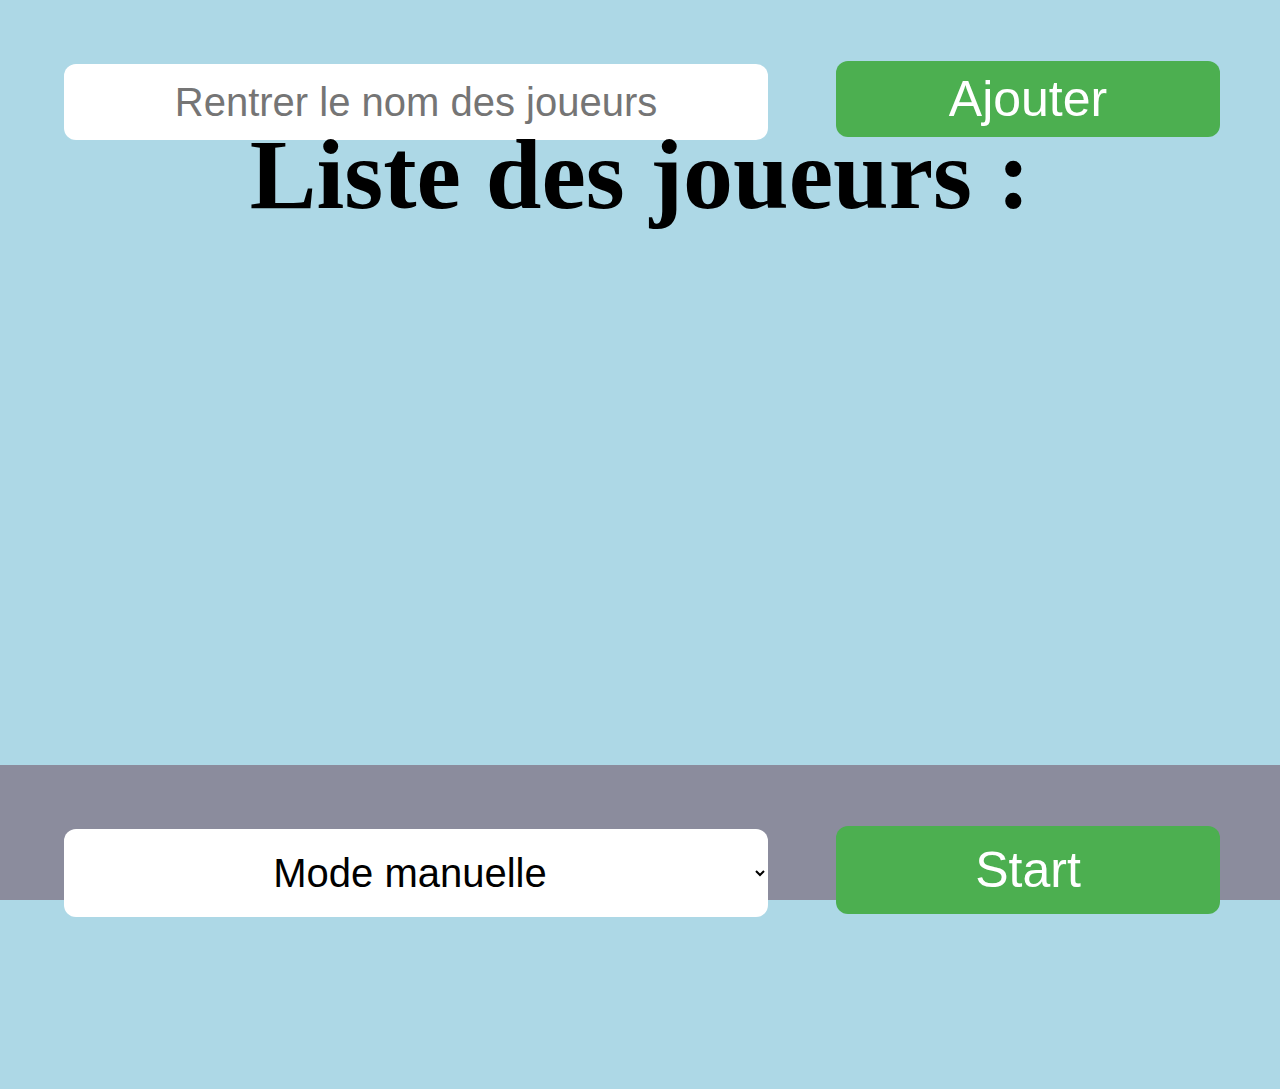
==== index.html @ 102ee901 "1" ====
<!DOCTYPE html>
<html>
<head>
	<title>Twister</title>

	<script src="index.js"></script>
	<link rel="stylesheet" href="style.css">

</head>
<body>



	<!--
	entrer le nom des joueurs
	-->
	<div class="menu" id="information">

			<input type="text" id="nomJoueur" placeholder="Rentrer le nom des joueurs" name="fname">
			<button id="ajouter" onclick="ajoutjoueur()" >Ajouter</button>

	</div>
	<!--
	afficher la liste des joueur
	-->
	<div class="menu">
		<h1 style="padding-bottom: 3%;">Liste des joueurs : </h1>
		<ul id="listeDesJoueur">
			

		</ul>
	</div>
	<!--
	afficher la parti selectionner
	-->
	<div class="menu" id="parti" style="visibility: hidden;">
		<h1>Parti : </h1>
		<h1 id="afficherParti"></h1>
	</div>
	<!--
	afficher la couleur
	-->
	<div class="menu" id="couleur" style="visibility: hidden;">
		<h1>Couleur : </h1>
	</div>

	<div class="menu" id="menu">
		<select id="listetemps" onchange="choixTemps(this.value)">
			<option value="manuelle">Mode manuelle</option>
			<option value="5">5 seconde</option>
			<option value="10">10 seconde</option>
			<option value="15">15 seconde</option>
			<option value="20">20 seconde</option>
			<option value="30">30 seconde</option>
			<option value="45">45 seconde</option>
			<option value="60">1 minute</option>
			<option value="custom" id="custom">Autre temps</option>
		</select>
		<button id="start" onclick="startgame()">Start</button>
	</div>


</body>
</html>
---- style.css ----
*{
	margin: 0px 0px 0px 0px;
}
html{
	height: 100%;
}
body {
	background-color: lightblue;
	height: 100%;
}

.menu{
	height: 28%;
}

#information {
	height: 13%
}

#nomJoueur {
	border: none;
	text-align: center;
	width: 55%;
	height: 65%;
	border-radius: 12px;
	padding: 0% 0%;
	font-size: 40px;
	display: inline-block;
	text-decoration: none;
	margin: 5% 5% 5% 5%;
}

button {
	background-color: #4CAF50; /* Green */
	border: none;
	color: white;
	padding: 0% 0%;
	width: 30%;
	height: 65%;
	text-align: center;
	text-decoration: none;
	display: inline-block;
	font-size: 50px;
	border-radius: 12px;
}
.nomDeJoueur {
	font-size: 90px;
	height: 20%;
	border-top-style: solid;
	border-bottom-style: hidden; 
	padding: 3% 0% 3% 0%;
}
#listeDesJoueur{
	list-style-type: none;
	padding: 0px;
}
#menu {
	height: 15%;
	position: sticky;
	bottom: 0px;
	background-color: #8B8C9D;
}
select {
	background-color: white; /* grey */
	border: none;
	text-align: center;
	width: 55%;
	height: 65%;
	border-radius: 12px;
	padding: 0% 0%;
	font-size: 40px;
	display: inline-block;
	text-decoration: none;

	margin: 5% 5% 5% 5%;
}
h1 {
	font-size: 100px;
	text-align: center;
}
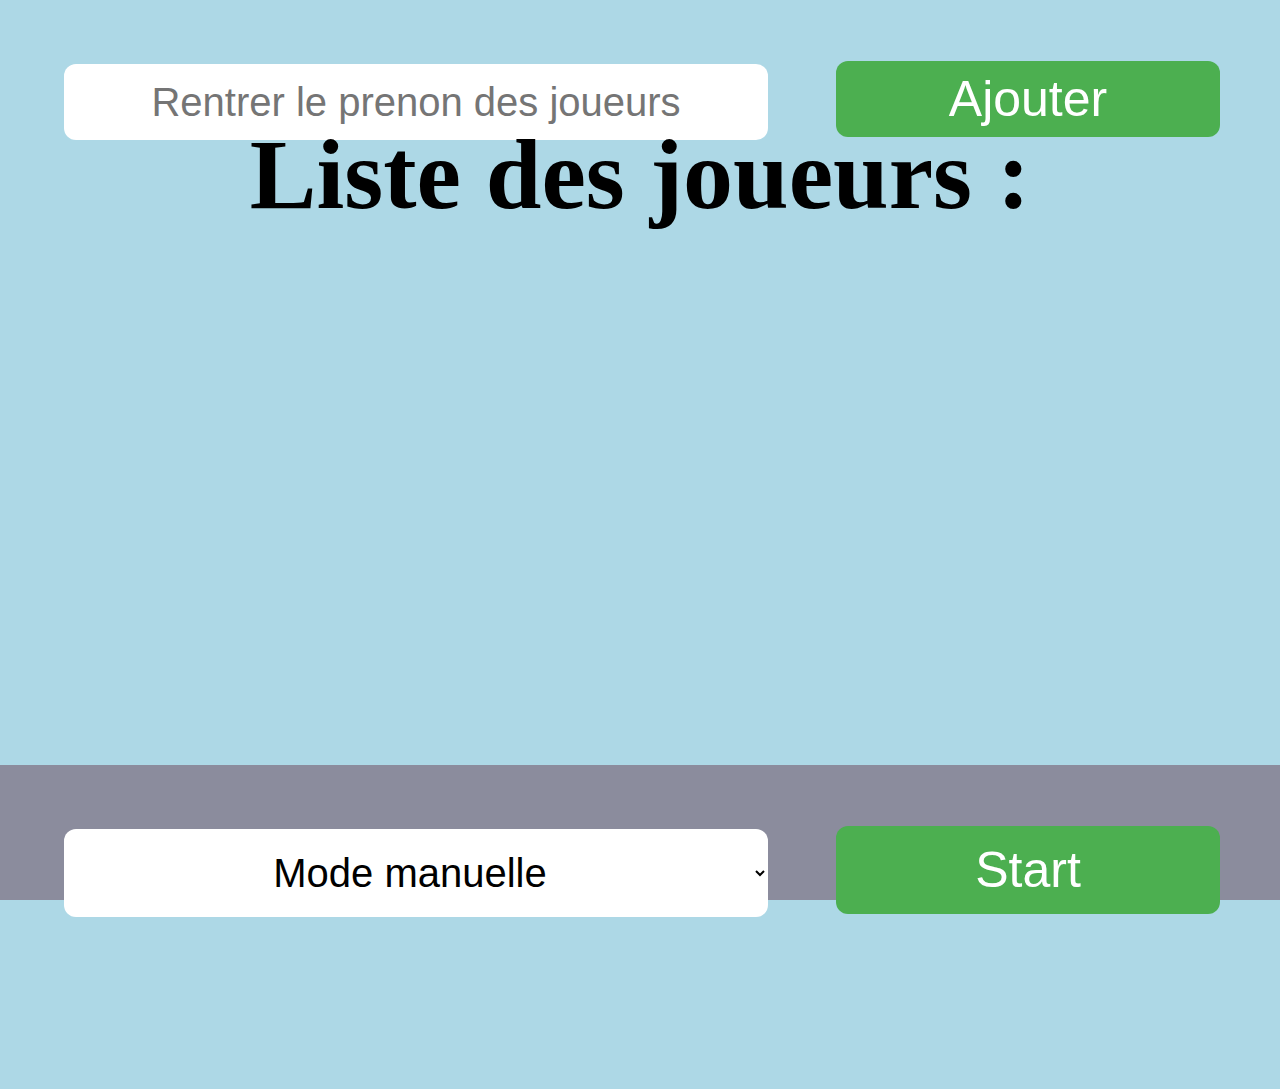
==== commit bab3bda9: "1" ====
--- a/index.html
+++ b/index.html
@@ -16,7 +16,7 @@
 	-->
 	<div class="menu" id="information">
 
-			<input type="text" id="nomJoueur" placeholder="Rentrer le nom des joueurs" name="fname">
+			<input type="text" id="nomJoueur" placeholder="Rentrer le prenon des joueurs" name="fname">
 			<button id="ajouter" onclick="ajoutjoueur()" >Ajouter</button>
 
 	</div>
@@ -24,7 +24,7 @@
 	afficher la liste des joueur
 	-->
 	<div class="menu">
-		<h1 style="padding-bottom: 3%;">Liste des joueurs : </h1>
+		<h1 style="padding-bottom: 3%;" id="joueurs">Liste des joueurs : </h1>
 		<ul id="listeDesJoueur">
 			
 
@@ -46,7 +46,7 @@
 
 	<div class="menu" id="menu">
 		<select id="listetemps" onchange="choixTemps(this.value)">
-			<option value="manuelle">Mode manuelle</option>
+			<option value="0">Mode manuelle</option>
 			<option value="5">5 seconde</option>
 			<option value="10">10 seconde</option>
 			<option value="15">15 seconde</option>
@@ -56,7 +56,7 @@
 			<option value="60">1 minute</option>
 			<option value="custom" id="custom">Autre temps</option>
 		</select>
-		<button id="start" onclick="startgame()">Start</button>
+		<button id="start" value="start" onclick="startgame()">Start</button>
 	</div>
 
 
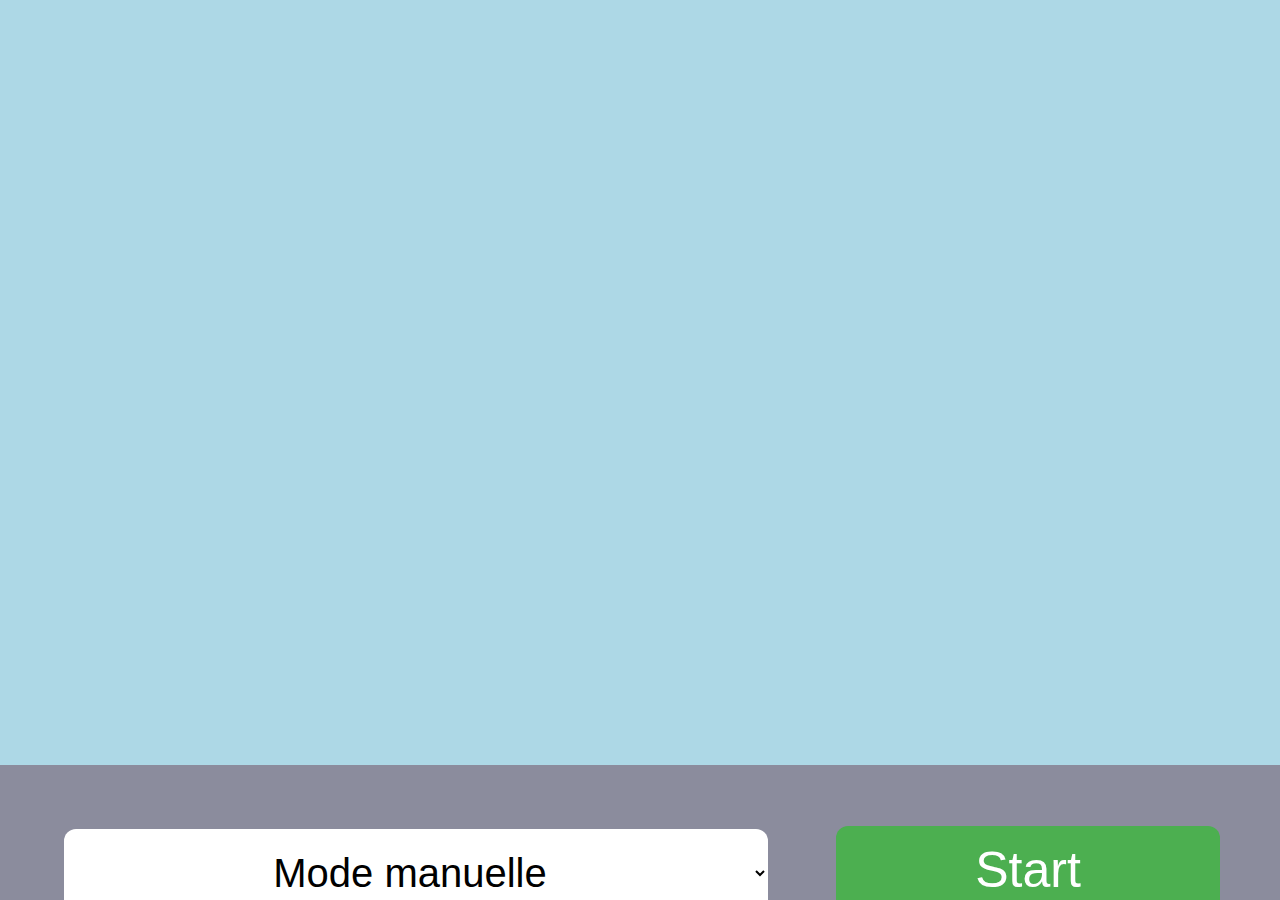
==== commit f9525cf7: "1" ====
--- a/index.html
+++ b/index.html
@@ -7,46 +7,56 @@
 	<link rel="stylesheet" href="style.css">
 
 </head>
-<body>
+<body id="body">
+	<div id="page">
+		
 
+	</div>
 
 
 	<!--
 	entrer le nom des joueurs
 	-->
+
+	<!--
 	<div class="menu" id="information">
 
-			<input type="text" id="nomJoueur" placeholder="Rentrer le prenon des joueurs" name="fname">
+			<input type="text" id="nomJoueur" placeholder="Rentrer le prenon des joueurs" name="fname" onkeypress="ajoutParRetours(event)">
 			<button id="ajouter" onclick="ajoutjoueur()" >Ajouter</button>
 
 	</div>
-	<!--
+	
+
+	
 	afficher la liste des joueur
-	-->
+	
 	<div class="menu">
-		<h1 style="padding-bottom: 3%;" id="joueurs">Liste des joueurs : </h1>
+		<h1 id="joueurs">Liste des joueurs : </h1>
 		<ul id="listeDesJoueur">
 			
 
 		</ul>
 	</div>
+	-->
 	<!--
 	afficher la parti selectionner
-	-->
-	<div class="menu" id="parti" style="visibility: hidden;">
+
+		<div class="menu" id="parti" style="visibility: hidden;">
 		<h1>Parti : </h1>
 		<h1 id="afficherParti"></h1>
 	</div>
-	<!--
+
 	afficher la couleur
-	-->
+
 	<div class="menu" id="couleur" style="visibility: hidden;">
 		<h1>Couleur : </h1>
 	</div>
+	-->
+	<div id="test"></div>
 
 	<div class="menu" id="menu">
 		<select id="listetemps" onchange="choixTemps(this.value)">
-			<option value="0">Mode manuelle</option>
+			<option value="manuelle">Mode manuelle</option>
 			<option value="5">5 seconde</option>
 			<option value="10">10 seconde</option>
 			<option value="15">15 seconde</option>
@@ -56,7 +66,7 @@
 			<option value="60">1 minute</option>
 			<option value="custom" id="custom">Autre temps</option>
 		</select>
-		<button id="start" value="start" onclick="startgame()">Start</button>
+		<button id="start" value="start" onclick="startgame(this.value)">Start</button>
 	</div>
 
 
--- a/style.css
+++ b/style.css
@@ -56,7 +56,8 @@
 }
 #menu {
 	height: 15%;
-	position: sticky;
+	position: fixed;
+	width: 100%; 
 	bottom: 0px;
 	background-color: #8B8C9D;
 }
@@ -77,4 +78,11 @@
 h1 {
 	font-size: 100px;
 	text-align: center;
+}
+#joueurs{
+	padding-bottom: 3%;
+}
+
+#test{
+	height: 85%;
 }